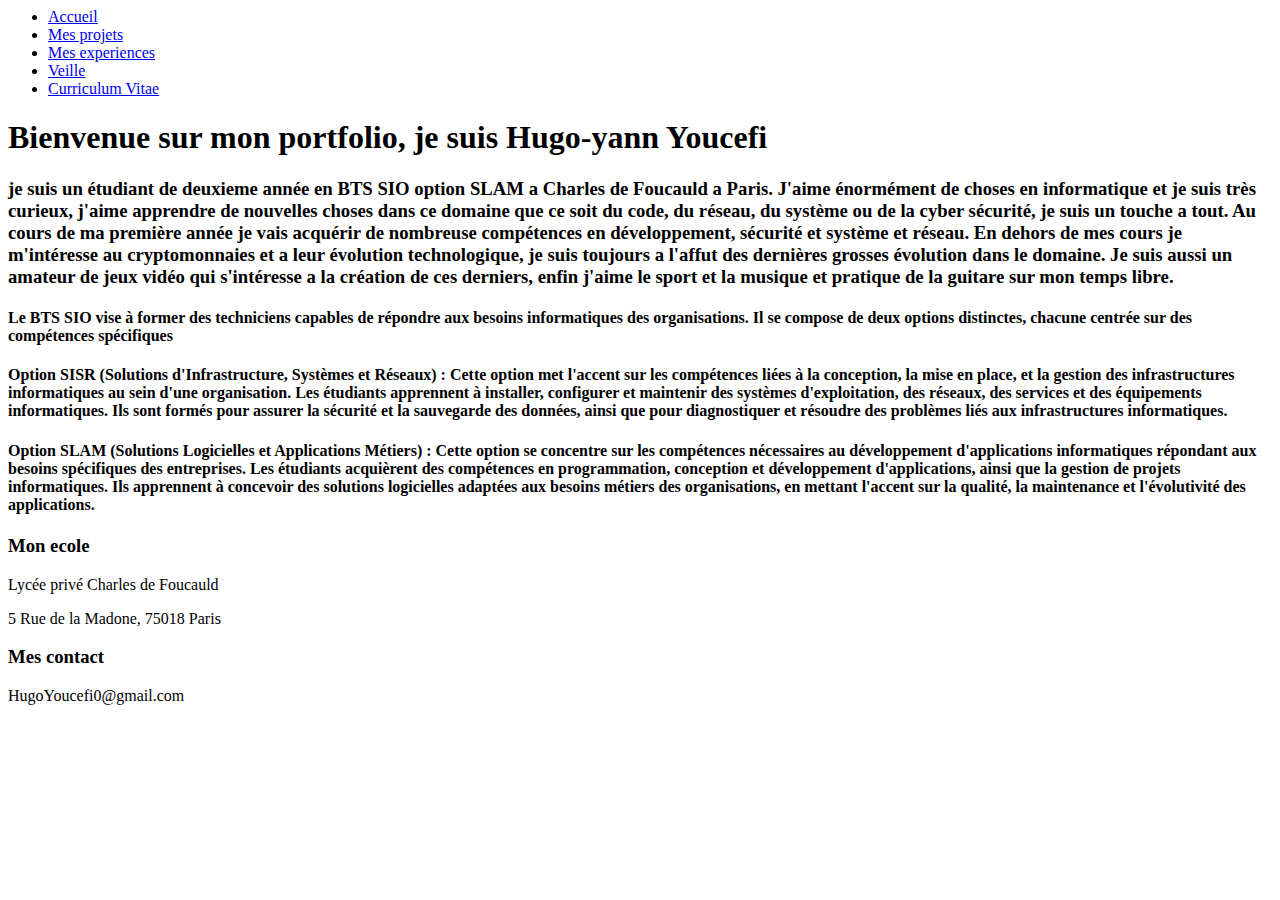
==== Index.html @ 2bcb1ef5 "Add files via upload" ====
<html lang="fr">
	<head>
		<meta charset="UTF-8" />
		<meta http-equiv="X-UA-Compatible" content="IE=edge" />
		<meta name="viewport" content="width=device-width, initial-scale=1.0" />
		<link rel="stylesheet" href="style.css" />
		<title>
			Portfolio
		</title>
	</head>
	<body>
		<nav>
			<ul>
				<li><a href="index.html">Accueil</a></li>
				<li><a href="projets.html">Mes projets</a></li>
                <li><a href="experiences.html">Mes experiences</a></li>
                <li><a href="veille.html">Veille</a></li>
				<li><a href="cv.html">Curriculum Vitae</a></li>
			</ul>			
		</nav>

		<section class="page-content">
			<header>
				<h1>Bienvenue sur mon portfolio, je suis Hugo-yann Youcefi</h1>
				<p><h3>
					je suis un étudiant de deuxieme année en BTS SIO option SLAM a Charles de Foucauld a Paris. 
					J'aime énormément de choses en informatique et je suis très curieux, j'aime apprendre de nouvelles choses dans ce domaine que ce soit du code, du réseau, du système ou de la cyber sécurité, je suis un touche a tout.
					Au cours de ma première année je vais acquérir de nombreuse compétences en développement, sécurité et système et réseau. En dehors de mes cours je m'intéresse au cryptomonnaies et a leur évolution technologique, je suis toujours a l'affut des dernières grosses évolution dans le domaine.
					Je suis aussi un amateur de jeux vidéo qui s'intéresse a la création de ces derniers, enfin j'aime le sport et la musique et pratique de la guitare sur mon temps libre.</p>
			</header></h3>

            <section class="description-bts">
                <div>
				<div><h4>
					Le BTS SIO vise à former des techniciens capables de répondre aux besoins informatiques des organisations.
					Il se compose de deux options distinctes, chacune centrée sur des compétences spécifiques 
					</div></h4>
                    <div><h4>
						Option SISR (Solutions d'Infrastructure, Systèmes et Réseaux) :

						Cette option met l'accent sur les compétences liées à la conception, la mise en place, et la gestion des infrastructures informatiques au sein d'une organisation.
						Les étudiants apprennent à installer, configurer et maintenir des systèmes d'exploitation, des réseaux, des services et des équipements informatiques.
						Ils sont formés pour assurer la sécurité et la sauvegarde des données, ainsi que pour diagnostiquer et résoudre des problèmes liés aux infrastructures informatiques.
                    </div></h4>
                    <div><h4>
						Option SLAM (Solutions Logicielles et Applications Métiers) :

						Cette option se concentre sur les compétences nécessaires au développement d'applications informatiques répondant aux besoins spécifiques des entreprises.
						Les étudiants acquièrent des compétences en programmation, conception et développement d'applications, ainsi que la gestion de projets informatiques.
						Ils apprennent à concevoir des solutions logicielles adaptées aux besoins métiers des organisations, en mettant l'accent sur la qualité, la maintenance et l'évolutivité des applications.
                    </div></h4>
                </div>
			</section>

		<footer>
			<div class="colonne">
				<h3>Mon ecole</h3>
				<p>Lycée privé Charles de Foucauld</p>
				<p>5 Rue de la Madone, 75018 Paris</p>
			</div>
			<div class="colonne">
				<h3>Mes contact</h3>
				<p>HugoYoucefi0@gmail.com</p>
			</div>
		</footer>
	</body>
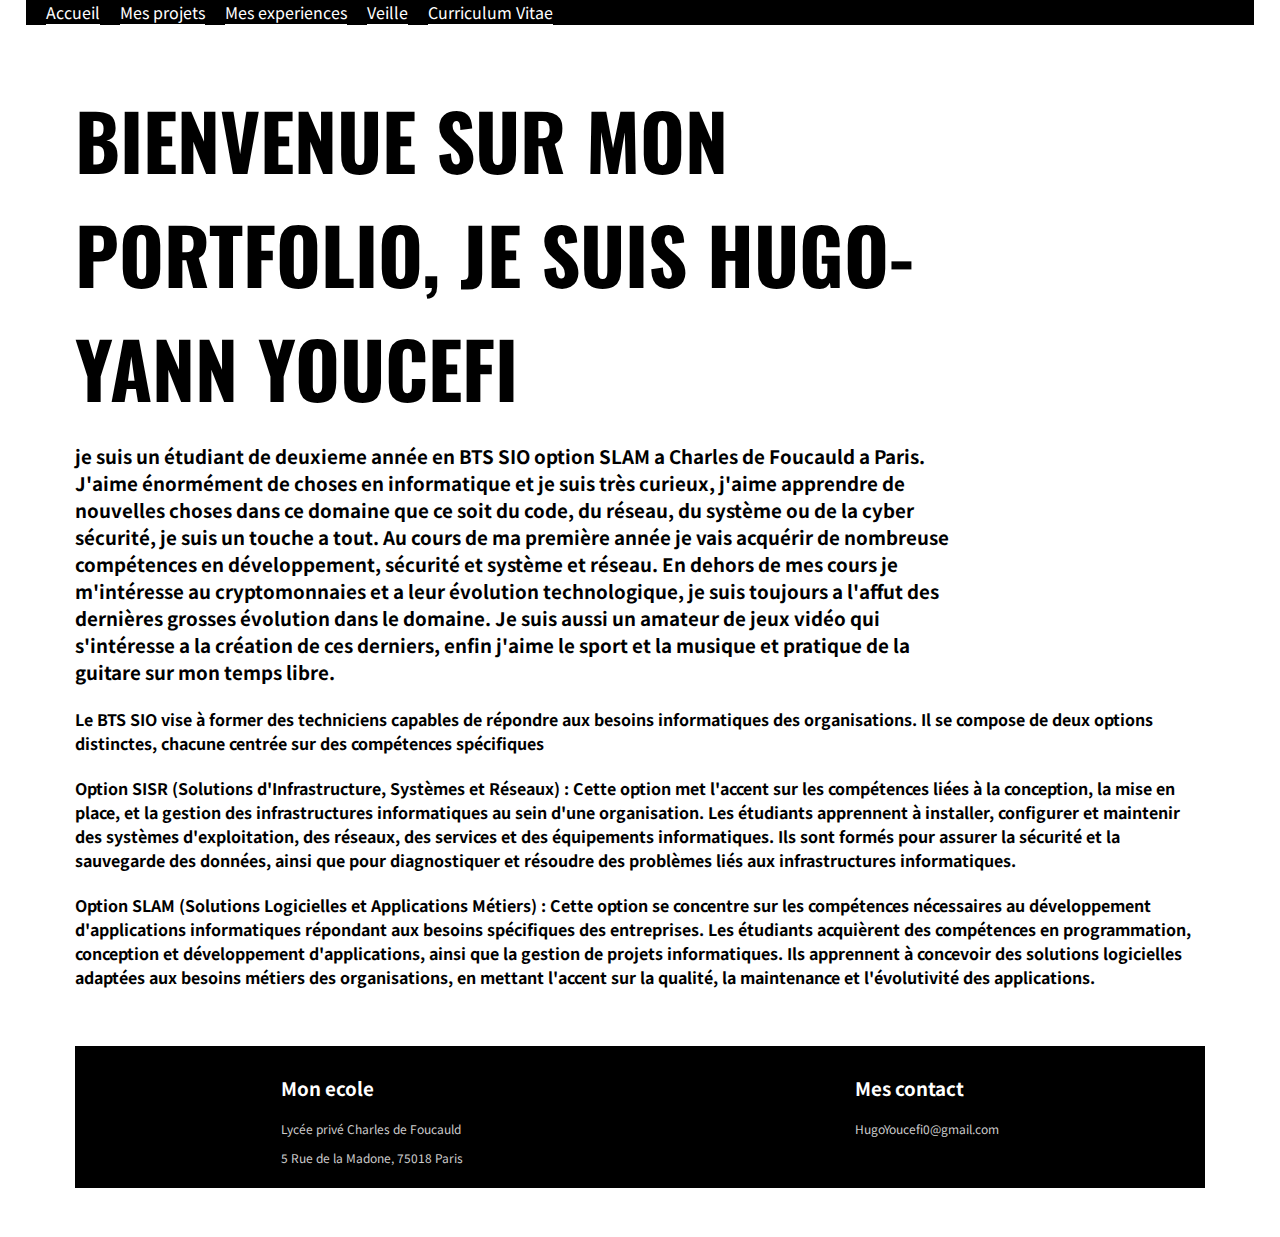
==== commit de973257: "Update Index.html" ====
--- a/Index.html
+++ b/Index.html
@@ -3,7 +3,7 @@
 		<meta charset="UTF-8" />
 		<meta http-equiv="X-UA-Compatible" content="IE=edge" />
 		<meta name="viewport" content="width=device-width, initial-scale=1.0" />
-		<link rel="stylesheet" href="style.css" />
+		<link rel="stylesheet" href="Style.css" />
 		<title>
 			Portfolio
 		</title>
--- a/Style.css
+++ b/Style.css
@@ -0,0 +1,189 @@
+@import url('https://fonts.googleapis.com/css2?family=Noto+Sans+JP:wght@300;400&family=Oswald:wght@300&display=swap');
+
+body {
+	font-family: 'Noto Sans JP', sans-serif;
+	padding: 0 2%;
+	margin: 0;
+    background-image: url('DALL·E\ 2023-12-20\ 20.32.20\ -\ Ciel\ violet\ un\ peu\ sombre.png');
+    background-size: cover;
+}
+
+.description-bts div {
+    margin-bottom: 15px; /* Ajoute un espacement en bas de chaque div */
+}
+
+
+ul {
+    list-style-type: none;
+    margin: 0;
+    padding: 0;
+    width: 100%;
+}
+
+nav {
+    display: flex;
+    flex-wrap: wrap;
+    justify-content: space-between;
+    align-items: center;
+    background-color: black; /* Couleur de fond noire */
+    position: sticky;
+    top: 0;
+    width: 100%; /* Largeur à 100% de la fenêtre */
+    z-index: 1000; /* Z-index pour s'assurer que la barre de navigation est au-dessus du reste du contenu */
+    color: white;
+}
+
+nav a {
+    text-decoration: none; /* Supprime le soulignement des liens */
+    color: white; /* Couleur du texte blanc pour les liens */
+}
+
+nav .profile {
+	display: flex;
+	align-items: center;
+}
+nav .profile img {
+	width: 40px;
+	height: 40px;
+	border-radius: 50%;
+}
+nav .profile h1 {
+    
+	margin-left: 10px;
+	font-size: 15px;
+}
+nav ul {
+    background-color: rgba(0, 0, 0, 0.571);
+	display: flex;
+	list-style-type: none;
+}
+nav ul li {
+	margin-left: 20px;
+	cursor: pointer;
+	border-bottom: 1px solid #fff;
+}
+nav ul li:hover {
+	border-bottom-color: #000;
+}
+
+.page-content {
+	margin: 4%;
+}
+.page-content header {
+	margin-top: 5%;
+	max-width: 80%;
+}
+.page-content header h1 {
+	margin: 0;
+	text-transform: uppercase;
+	font-family: 'Oswald', sans-serif;
+	font-size: 6vw;
+}
+.page-content header p {
+	line-height: 30px;
+	color: #818181;
+}
+.page-content header button {
+	background-color: inherit;
+	border: none;
+	outline: none;
+	padding: 0;
+	font-size: 15px;
+	font-weight: bold;
+	padding-bottom: 5px;
+	border-bottom: 1px solid #ccc;
+	cursor: pointer;
+}
+.page-content header button:hover {
+	color: #ccc;
+	border-bottom-color: #000;
+}
+.page-content .presentation-image {
+	margin-top: 5%;
+}
+.page-content .presentation-image img {
+	max-width: 100%;
+	height: auto;
+}
+
+.page-content .projects-section {
+	margin-top: 6%;
+}
+.page-content .projects-section h1 {
+	font-family: 'Oswald', sans-serif;
+	text-transform: uppercase;
+	font-size: 3vw;
+}
+.page-content .projects-section .projects {
+	display: flex;
+	flex-wrap: wrap;
+}
+.page-content .projects-section .project {
+	margin-right: 20px;
+	max-width: 195px;
+}
+.page-content .projects-section .project h4 {
+	margin: 0;
+}
+.page-content .projects-section .project .description {
+	font-size: 10px;
+}
+.page-content .projects-section .project .dates {
+	font-size: 13px;
+	color: rgb(145, 145, 145);
+}
+
+footer {
+	margin-top: 5%;
+	display: flex;
+	flex-wrap: wrap;
+	justify-content: space-around;
+	padding: 10px;
+	background-color: #000;
+	color: white;
+}
+footer .colonne p {
+	font-size: 12px;
+	color: #ccc;
+	cursor: pointer;
+}
+footer .colonne p:hover {
+	color: #fff;
+}
+
+@media screen and (max-width: 700px) {
+	nav {
+		justify-content: center;
+	}
+	nav ul {
+		display: none;
+	}
+
+	.page-content header {
+		margin-top: 10%;
+		max-width: 100%;
+	}
+	.page-content .projects-section {
+		margin-top: 15%;
+	}
+	.page-content .projects-section h1 {
+		font-size: 1.5em;
+	}
+	.page-content .projects-section .project {
+		margin-right: 0;
+		margin-bottom: 20px;
+		max-width: 100%;
+	}
+	.page-content .projects-section .project .description {
+		font-size: 13px;
+	}
+
+	footer {
+        position: fixed;
+        bottom: 0;
+		justify-content: flex-start;
+	}
+	footer .column {
+		width: 80%;
+	}
+}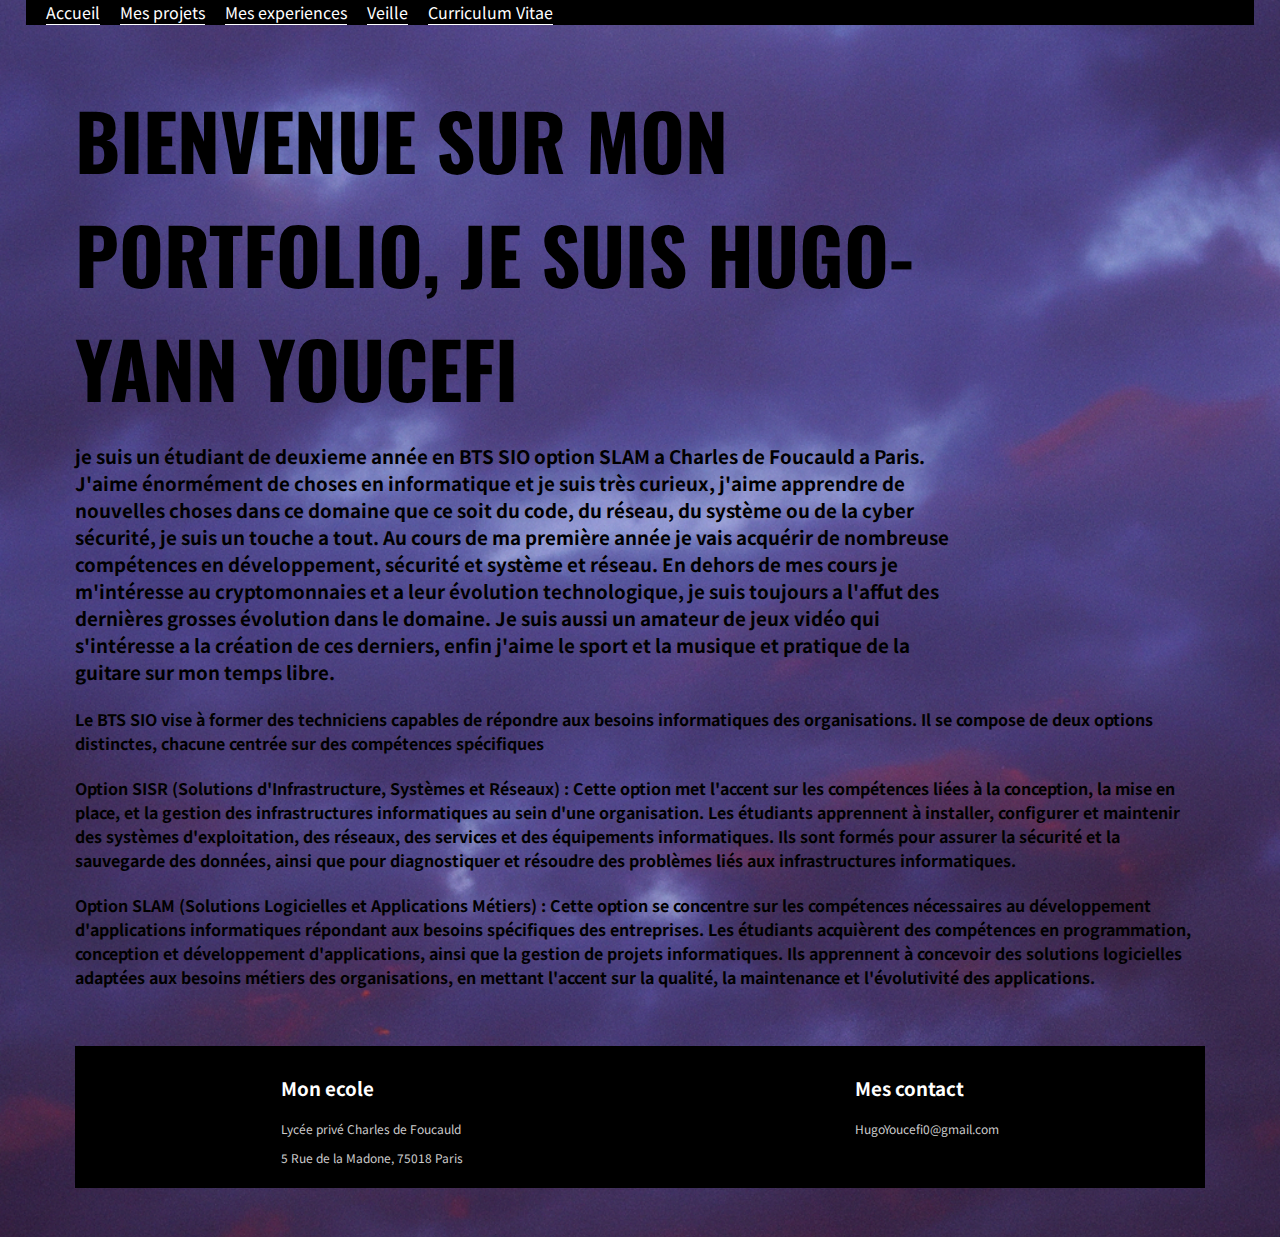
==== commit f73af639: "tout" ====
--- a/Index.html
+++ b/Index.html
@@ -11,11 +11,11 @@
 	<body>
 		<nav>
 			<ul>
-				<li><a href="index.html">Accueil</a></li>
-				<li><a href="projets.html">Mes projets</a></li>
-                <li><a href="experiences.html">Mes experiences</a></li>
-                <li><a href="veille.html">Veille</a></li>
-				<li><a href="cv.html">Curriculum Vitae</a></li>
+				<li><a href="Index.html">Accueil</a></li>
+				<li><a href="Projets.html">Mes projets</a></li>
+                <li><a href="Experiences.html">Mes experiences</a></li>
+                <li><a href="Veille.html">Veille</a></li>
+				<li><a href="Cv.html">Curriculum Vitae</a></li>
 			</ul>			
 		</nav>
 
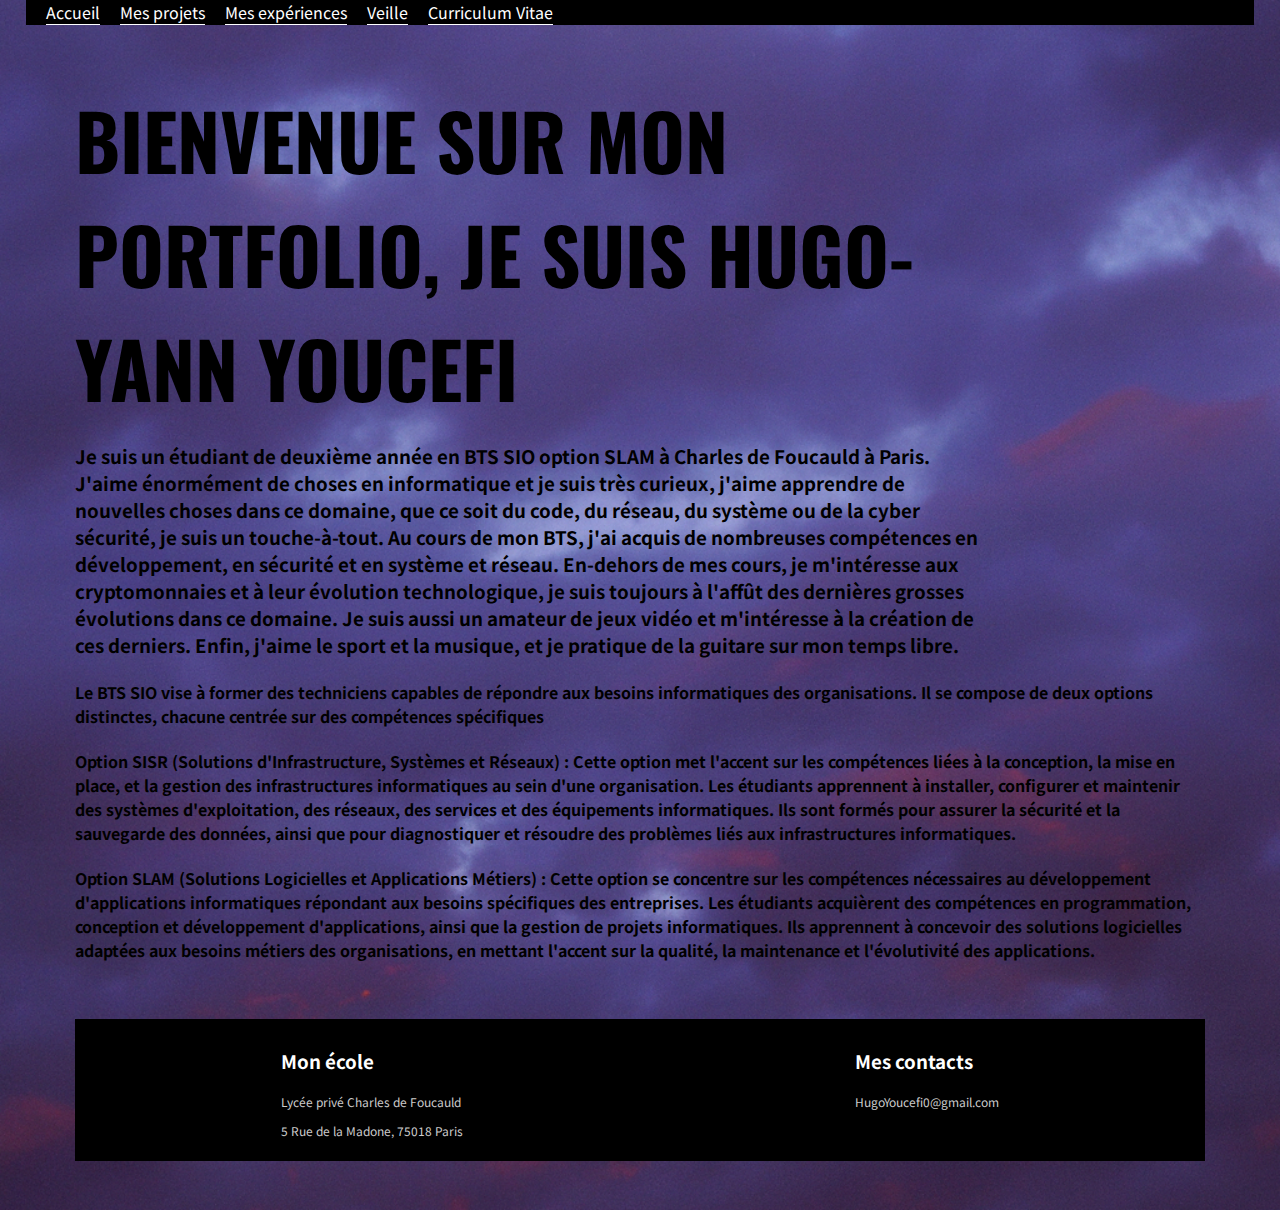
==== commit 40a3cd53: "correction orthographe" ====
--- a/Index.html
+++ b/Index.html
@@ -13,8 +13,8 @@
 			<ul>
 				<li><a href="Index.html">Accueil</a></li>
 				<li><a href="Projets.html">Mes projets</a></li>
-                <li><a href="Experiences.html">Mes experiences</a></li>
-                <li><a href="Veille.html">Veille</a></li>
+                <li><a href="experiences.html">Mes expériences</a></li>
+                <li><a href="veille.html">Veille</a></li>
 				<li><a href="Cv.html">Curriculum Vitae</a></li>
 			</ul>			
 		</nav>
@@ -23,10 +23,10 @@
 			<header>
 				<h1>Bienvenue sur mon portfolio, je suis Hugo-yann Youcefi</h1>
 				<p><h3>
-					je suis un étudiant de deuxieme année en BTS SIO option SLAM a Charles de Foucauld a Paris. 
-					J'aime énormément de choses en informatique et je suis très curieux, j'aime apprendre de nouvelles choses dans ce domaine que ce soit du code, du réseau, du système ou de la cyber sécurité, je suis un touche a tout.
-					Au cours de ma première année je vais acquérir de nombreuse compétences en développement, sécurité et système et réseau. En dehors de mes cours je m'intéresse au cryptomonnaies et a leur évolution technologique, je suis toujours a l'affut des dernières grosses évolution dans le domaine.
-					Je suis aussi un amateur de jeux vidéo qui s'intéresse a la création de ces derniers, enfin j'aime le sport et la musique et pratique de la guitare sur mon temps libre.</p>
+					Je suis un étudiant de deuxième année en BTS SIO option SLAM à Charles de Foucauld à Paris. 
+					J'aime énormément de choses en informatique et je suis très curieux, j'aime apprendre de nouvelles choses dans ce domaine, que ce soit du code, du réseau, du système ou de la cyber sécurité, je suis un touche-à-tout.
+					Au cours de mon BTS, j'ai acquis de nombreuses compétences en développement, en sécurité et en système et réseau. En-dehors de mes cours, je m'intéresse aux cryptomonnaies et à leur évolution technologique, je suis toujours à l'affût des dernières grosses évolutions dans ce domaine.
+					Je suis aussi un amateur de jeux vidéo et m'intéresse à la création de ces derniers. Enfin, j'aime le sport et la musique, et je pratique de la guitare sur mon temps libre.</p>
 			</header></h3>
 
             <section class="description-bts">
@@ -54,12 +54,12 @@
 
 		<footer>
 			<div class="colonne">
-				<h3>Mon ecole</h3>
+				<h3>Mon école</h3>
 				<p>Lycée privé Charles de Foucauld</p>
 				<p>5 Rue de la Madone, 75018 Paris</p>
 			</div>
 			<div class="colonne">
-				<h3>Mes contact</h3>
+				<h3>Mes contacts</h3>
 				<p>HugoYoucefi0@gmail.com</p>
 			</div>
 		</footer>
--- a/Style.css
+++ b/Style.css
@@ -4,7 +4,7 @@
 	font-family: 'Noto Sans JP', sans-serif;
 	padding: 0 2%;
 	margin: 0;
-    background-image: url('DALL·E\ 2023-12-20\ 20.32.20\ -\ Ciel\ violet\ un\ peu\ sombre.png');
+    background-image: url('fond.png');
     background-size: cover;
 }
 
@@ -186,4 +186,5 @@
 	footer .column {
 		width: 80%;
 	}
+
 }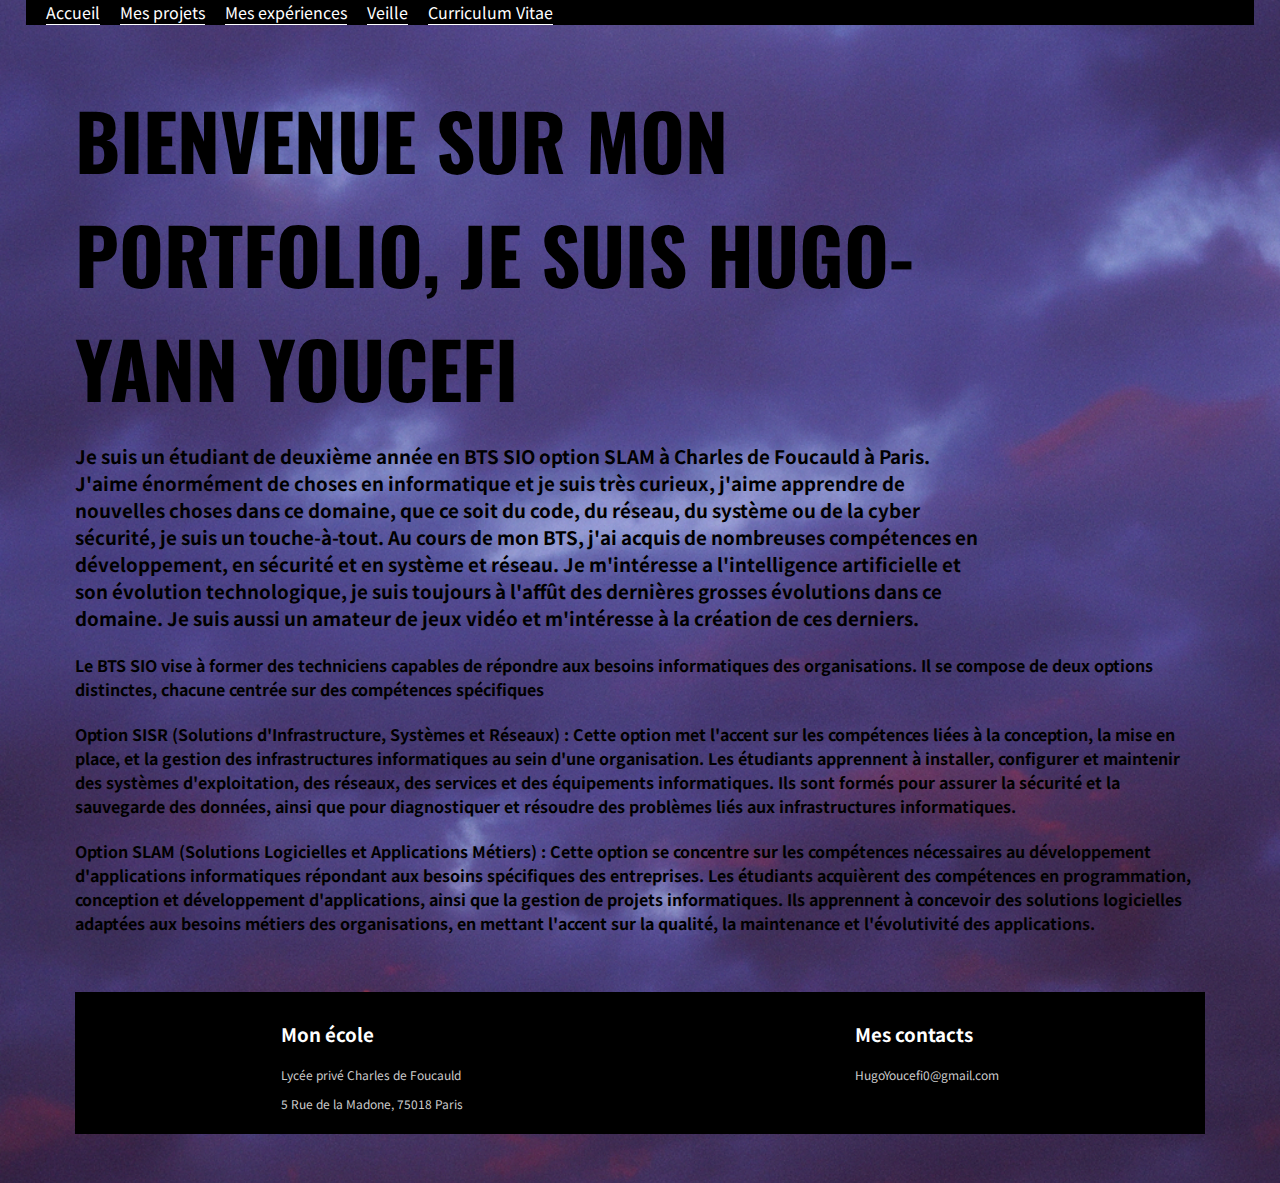
==== commit dfbf027b: "veille" ====
--- a/Index.html
+++ b/Index.html
@@ -25,8 +25,8 @@
 				<p><h3>
 					Je suis un étudiant de deuxième année en BTS SIO option SLAM à Charles de Foucauld à Paris. 
 					J'aime énormément de choses en informatique et je suis très curieux, j'aime apprendre de nouvelles choses dans ce domaine, que ce soit du code, du réseau, du système ou de la cyber sécurité, je suis un touche-à-tout.
-					Au cours de mon BTS, j'ai acquis de nombreuses compétences en développement, en sécurité et en système et réseau. En-dehors de mes cours, je m'intéresse aux cryptomonnaies et à leur évolution technologique, je suis toujours à l'affût des dernières grosses évolutions dans ce domaine.
-					Je suis aussi un amateur de jeux vidéo et m'intéresse à la création de ces derniers. Enfin, j'aime le sport et la musique, et je pratique de la guitare sur mon temps libre.</p>
+					Au cours de mon BTS, j'ai acquis de nombreuses compétences en développement, en sécurité et en système et réseau. Je m'intéresse a l'intelligence artificielle et son évolution technologique, je suis toujours à l'affût des dernières grosses évolutions dans ce domaine.
+					Je suis aussi un amateur de jeux vidéo et m'intéresse à la création de ces derniers.</p>
 			</header></h3>
 
             <section class="description-bts">
